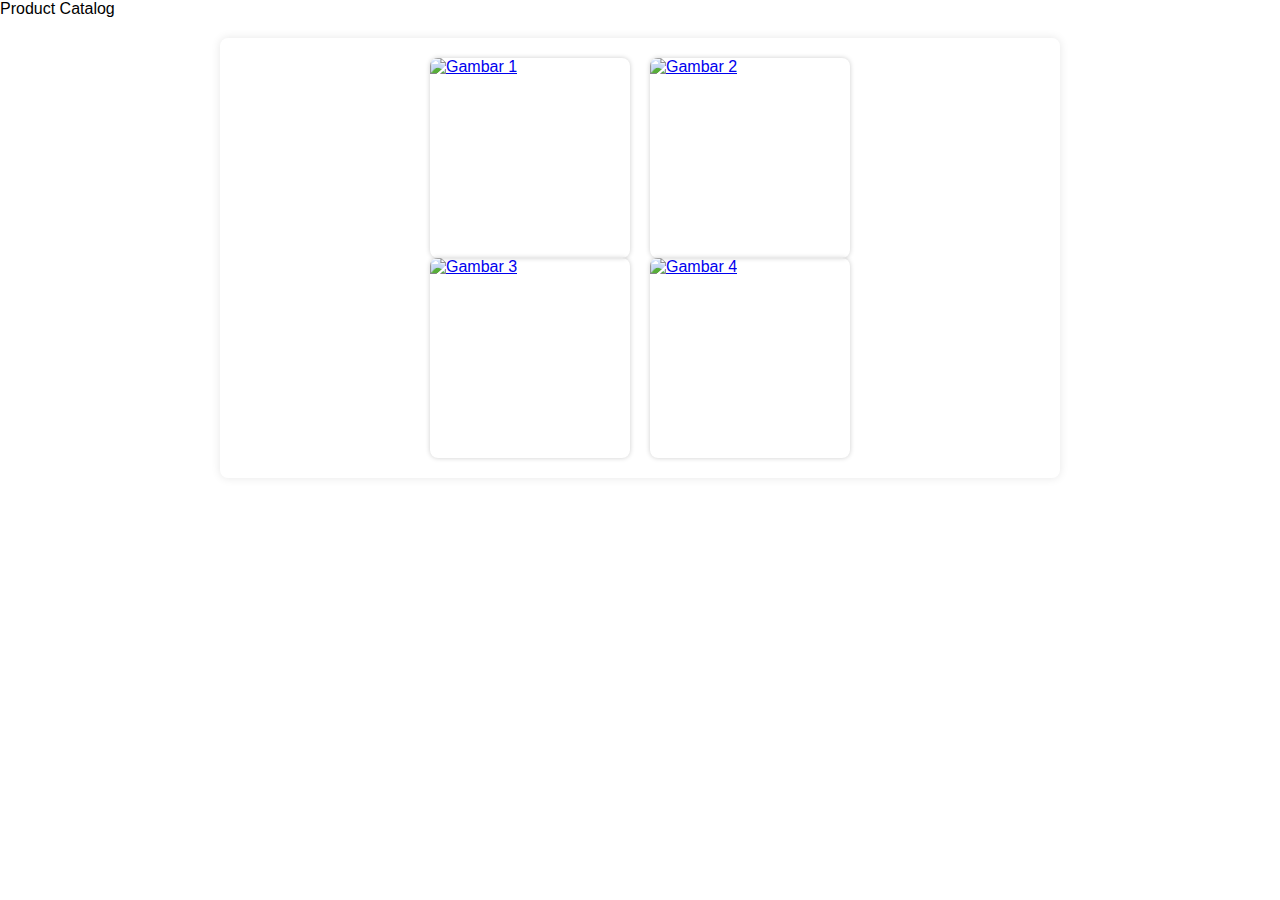
==== np.html @ adf73d5f "Create np.html" ====
<!doctype html>




Product Catalog
<link rel="stylesheet" href="https://cdnjs.cloudflare.com/ajax/libs/fancybox/3.5.7/jquery.fancybox.min.css" />
<style>
  body {
    font-family: Arial, sans-serif;
    margin: 0;
    padding: 0;
  }

  .product-catalog {
    max-width: 800px;
    margin: 20px auto;
    padding: 20px;
    background-color: #ffffff;
    border-radius: 8px;
    box-shadow: 0 0 10px rgba(0, 0, 0, 0.1);
  }

  .row {
    display: flex;
    justify-content: center;
    align-items: center;
    gap: 20px;
  }

  .item {
    width: 200px;
    height: 200px;
    overflow: hidden;
    border-radius: 8px;
    box-shadow: 0 0 5px rgba(0, 0, 0, 0.2);
    cursor: pointer; /* Mengubah kursor saat dihover */
  }

  .item img {
    width: auto;
    height: auto;
    max-width: 100%;
    max-height: 100%;
    object-fit: cover;
    transition: transform 0.3s ease; /* Animasi efek scaling */
  }

  .item:hover img {
    transform: scale(1.1); /* Memperbesar gambar saat dihover */
  }
</style>


<div class="product-catalog">
  <div class="row">
    <div class="item">
      <a href="gambar1.jpg" data-fancybox="gallery">
        <img src="https://glints.com/id/lowongan/wp-content/uploads/2023/11/927AD5F2-9646-427E-BD75-E1E5EB5C77E6.jpeg" alt="Gambar 1" />
      </a>
    </div>
    <div class="item">
      <a href="gambar2.jpg" data-fancybox="gallery">
        <img src="https://glints.com/id/lowongan/wp-content/uploads/2023/11/927AD5F2-9646-427E-BD75-E1E5EB5C77E6.jpeg" alt="Gambar 2" />
      </a>
    </div>
  </div>
  <div class="row">
    <div class="item">
      <a href="gambar3.jpg" data-fancybox="gallery">
        <img src="gambar3.jpg" alt="Gambar 3" />
      </a>
    </div>
    <div class="item">
      <a href="gambar4.jpg" data-fancybox="gallery">
        <img src="gambar4.jpg" alt="Gambar 4" />
      </a>
    </div>
  </div>
</div>

<script src="https://code.jquery.com/jquery-3.6.0.min.js"></script>
<script src="https://cdnjs.cloudflare.com/ajax/libs/fancybox/3.5.7/jquery.fancybox.min.js"></script>

</!doctype>
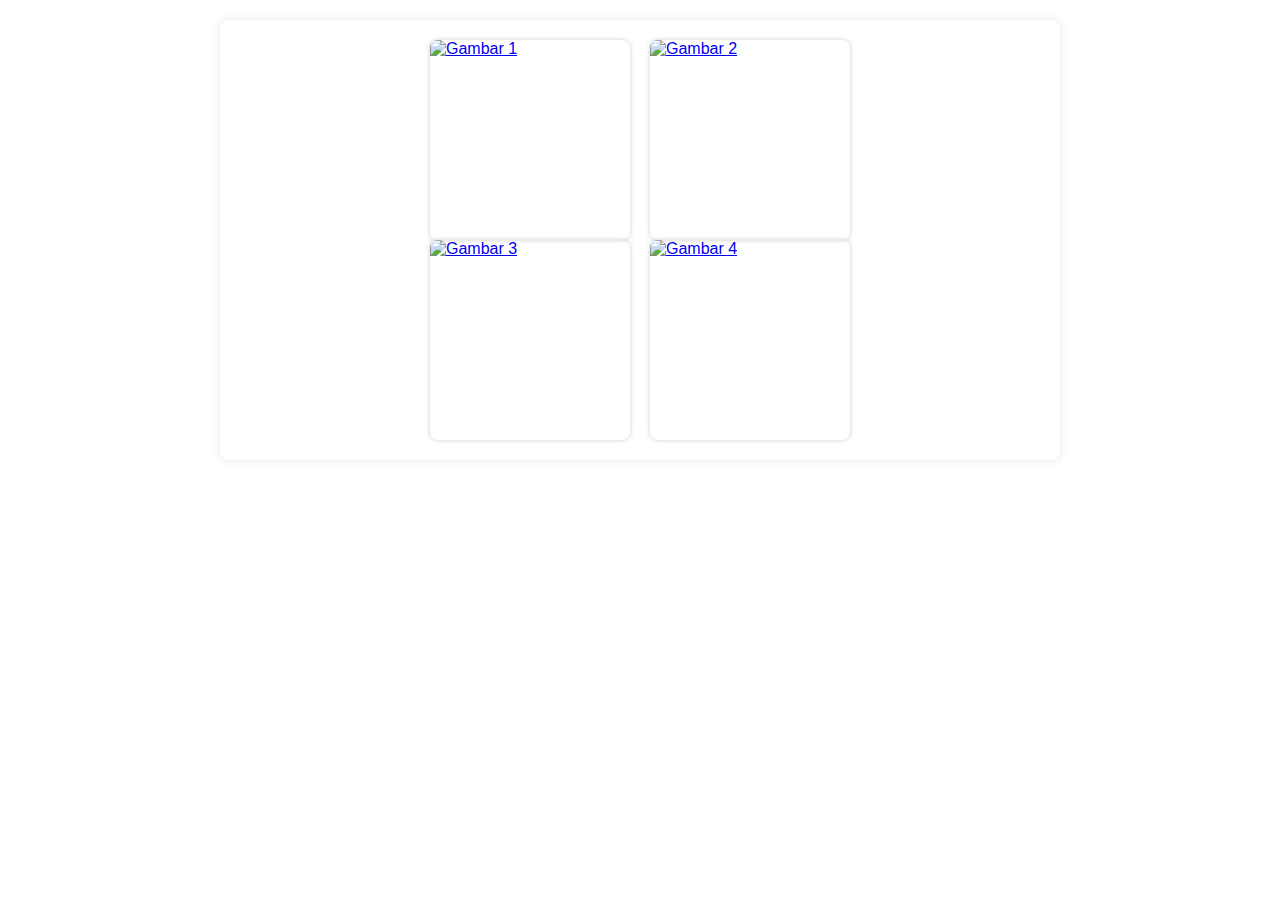
==== commit 72f199a4: "Update np.html" ====
--- a/np.html
+++ b/np.html
@@ -1,9 +1,9 @@
-<!doctype html>
-
-
-
-
-Product Catalog
+<!DOCTYPE html>
+<html lang="en">
+<head>
+<meta charset="UTF-8">
+<meta name="viewport" content="width=device-width, initial-scale=1.0">
+<title>Product Catalog</title>
 <link rel="stylesheet" href="https://cdnjs.cloudflare.com/ajax/libs/fancybox/3.5.7/jquery.fancybox.min.css" />
 <style>
   body {
@@ -38,10 +38,8 @@
   }
 
   .item img {
-    width: auto;
-    height: auto;
-    max-width: 100%;
-    max-height: 100%;
+    width: 100%;
+    height: 100%;
     object-fit: cover;
     transition: transform 0.3s ease; /* Animasi efek scaling */
   }
@@ -50,30 +48,30 @@
     transform: scale(1.1); /* Memperbesar gambar saat dihover */
   }
 </style>
-
-
+</head>
+<body>
 <div class="product-catalog">
   <div class="row">
     <div class="item">
-      <a href="gambar1.jpg" data-fancybox="gallery">
-        <img src="https://glints.com/id/lowongan/wp-content/uploads/2023/11/927AD5F2-9646-427E-BD75-E1E5EB5C77E6.jpeg" alt="Gambar 1" />
+      <a data-fancybox="gallery" href="gambar1.jpg">
+        <img src="https://glints.com/id/lowongan/wp-content/uploads/2023/11/927AD5F2-9646-427E-BD75-E1E5EB5C77E6.jpeg" alt="Gambar 1">
       </a>
     </div>
     <div class="item">
-      <a href="gambar2.jpg" data-fancybox="gallery">
-        <img src="https://glints.com/id/lowongan/wp-content/uploads/2023/11/927AD5F2-9646-427E-BD75-E1E5EB5C77E6.jpeg" alt="Gambar 2" />
+      <a data-fancybox="gallery" href="gambar2.jpg">
+        <img src="https://glints.com/id/lowongan/wp-content/uploads/2023/11/927AD5F2-9646-427E-BD75-E1E5EB5C77E6.jpeg" alt="Gambar 2">
       </a>
     </div>
   </div>
   <div class="row">
     <div class="item">
-      <a href="gambar3.jpg" data-fancybox="gallery">
-        <img src="gambar3.jpg" alt="Gambar 3" />
+      <a data-fancybox="gallery" href="gambar3.jpg">
+        <img src="https://glints.com/id/lowongan/wp-content/uploads/2023/11/927AD5F2-9646-427E-BD75-E1E5EB5C77E6.jpeg" alt="Gambar 3">
       </a>
     </div>
     <div class="item">
-      <a href="gambar4.jpg" data-fancybox="gallery">
-        <img src="gambar4.jpg" alt="Gambar 4" />
+      <a data-fancybox="gallery" href="gambar4.jpg">
+        <img src="https://glints.com/id/lowongan/wp-content/uploads/2023/11/927AD5F2-9646-427E-BD75-E1E5EB5C77E6.jpeg" alt="Gambar 4">
       </a>
     </div>
   </div>
@@ -81,5 +79,5 @@
 
 <script src="https://code.jquery.com/jquery-3.6.0.min.js"></script>
 <script src="https://cdnjs.cloudflare.com/ajax/libs/fancybox/3.5.7/jquery.fancybox.min.js"></script>
-
-</!doctype>
+</body>
+</html>
